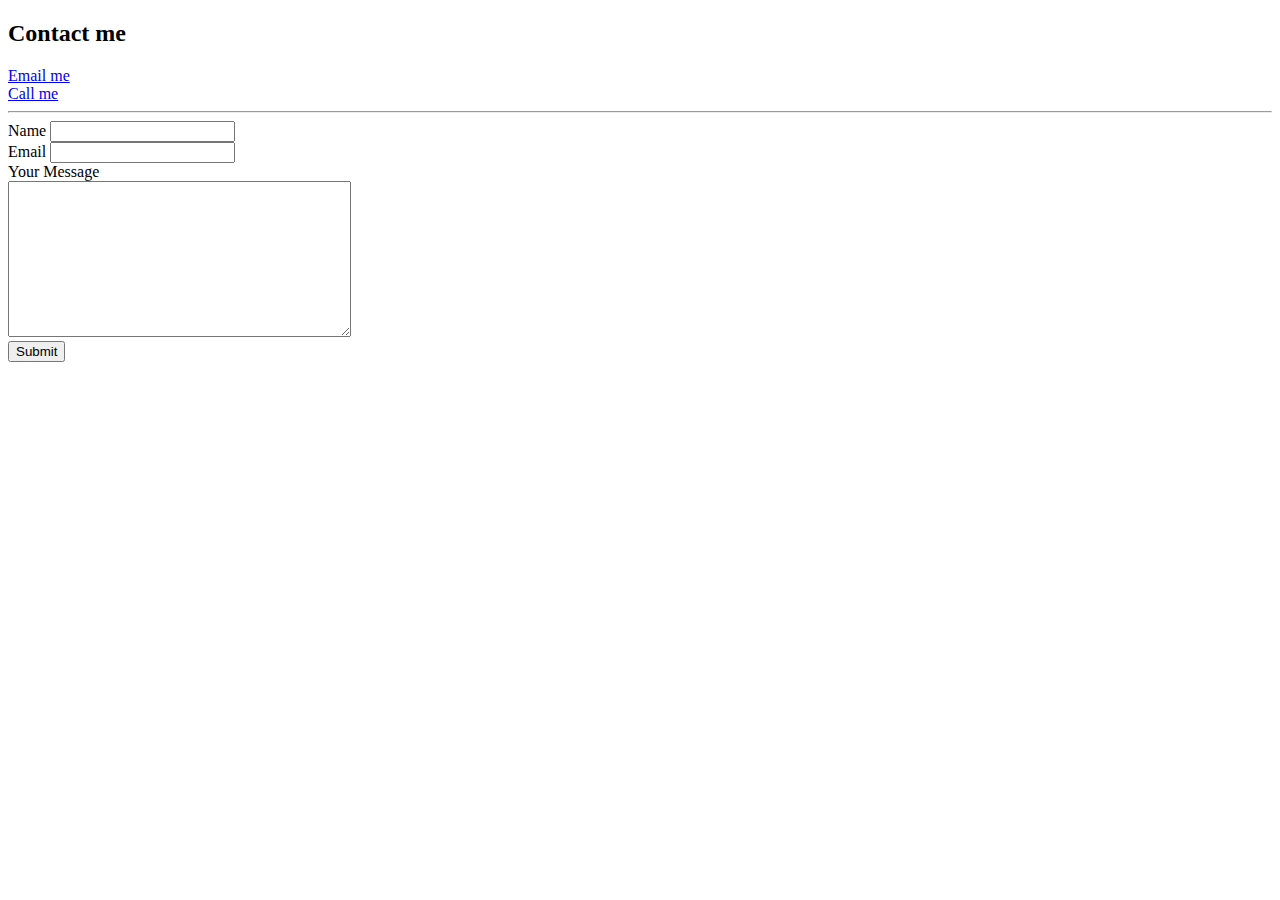
==== contactme.html @ 04161a83 "Added initial website files" ====
<!DOCTYPE html>
<html lang="en" dir="ltr">

<head>
  <meta charset="utf-8">
  <title>Contact Me</title>
</head>

<body>
  <h2>Contact me</h2>
  <a href="mailto:myemail@gmail.com">Email me</a>
  <br>
  <a href="tel:+919898989898">Call me</a>
  <hr>
  <form action="mailto:myemail@gmail.com" method="post" enctype="text/plain">
    <label>Name</label>
    <input type="text" name="Your Name" value="">
    <br>
    <label>Email</label>
    <input type="email" name="Your Email" value="">
    <br>
    <label>Your Message</label>
    <br>
  <textarea name="Your Message" rows="10" cols="40"></textarea>
  <br>
  <input type="Submit" name="" value="Submit">
  </form>
</body>

</html>
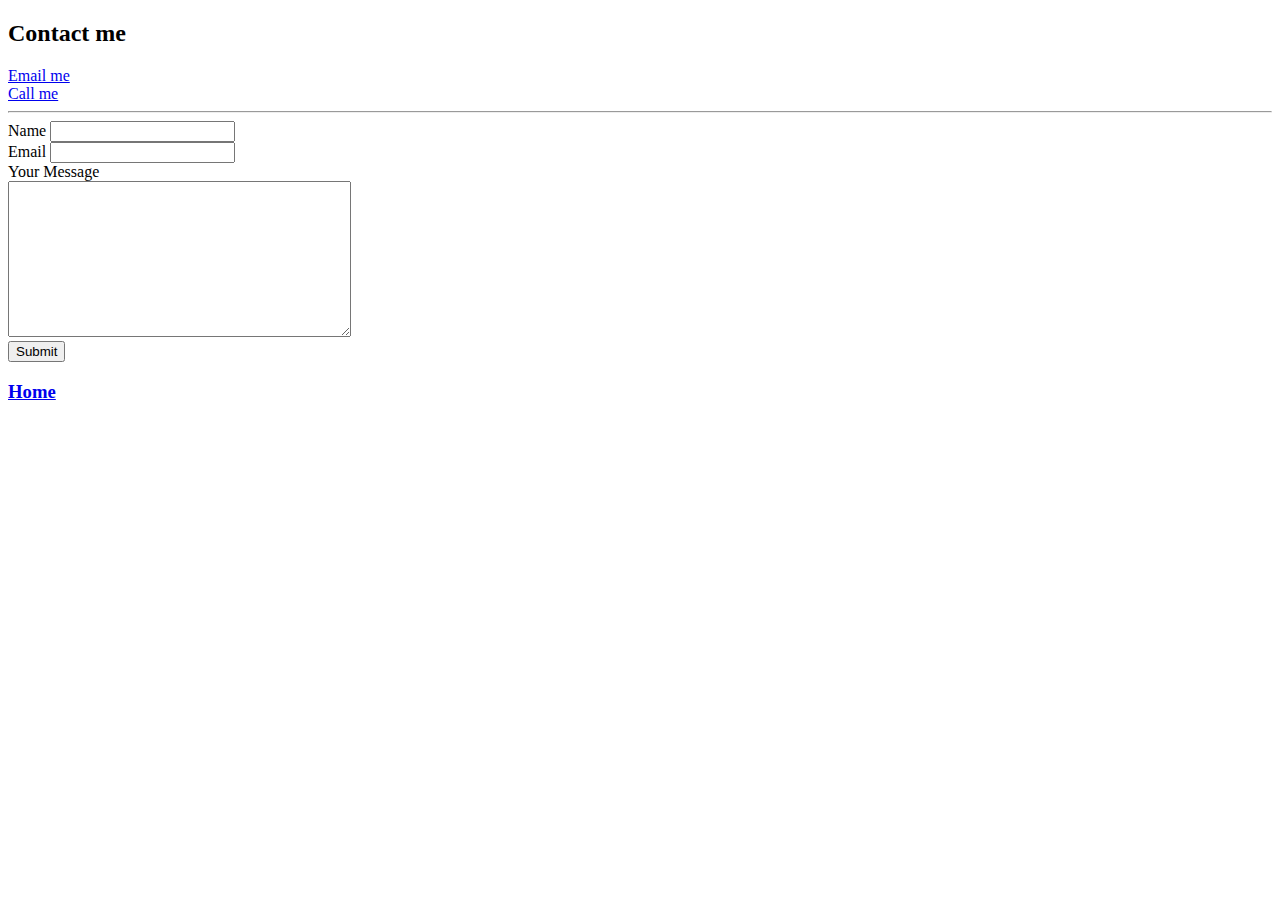
==== commit e2fd9d8a: "Added Home button" ====
--- a/contactme.html
+++ b/contactme.html
@@ -25,6 +25,9 @@
   <br>
   <input type="Submit" name="" value="Submit">
   </form>
+  <a href="index.html">
+    <h3>Home</h3>
+  </a>
 </body>
 
 </html>
